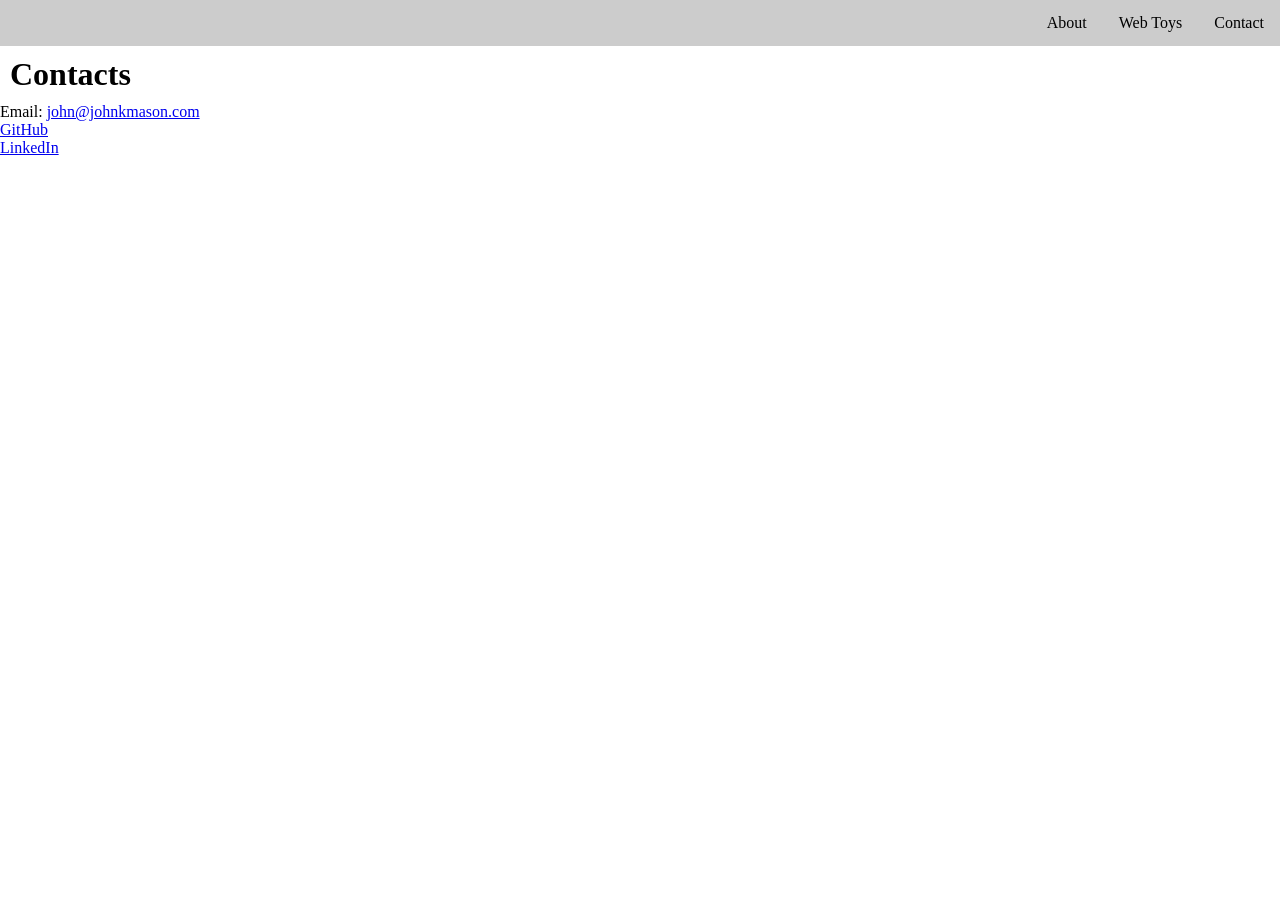
==== contacts.html @ 7b9912f0 "2026 overhaul" ====
<!DOCTYPE html>
<html lang="en-US">
<head>
<title>Contacts | John Kaito Mason</title>
<link rel="icon" type="image/x-icon" href="assets/favicon.ico">
<link href="site-style.css" rel="stylesheet">
</head>

<body id="body">
	<ul>
		<li><a href="index.html">About</a></li>
		<li><a href="web-toys.html">Web Toys</a></li>
		<li><a href="contacts.html">Contact</a></li>
	</ul>
	<h1>Contacts</h1>
	<a>Email: <a href="mailto:john@johnkmason.com">john@johnkmason.com</a></a><br>
    <a href="https://github.com/johnkmason">GitHub</a><br>
    <a href="https://www.linkedin.com/in/johnkaitomason/">LinkedIn</a>
</html>
---- site-style.css ----
@media (prefers-color-scheme: dark) {
  body {
    background-color: #202020;
    color: white;
  }
  ul {
    background-color: #333333;
  }
  ul li a {
    color: white;
  }
}
@media (prefers-color-scheme: light) {
  ul {
    background-color: #cccccc;
  }
  ul li a {
    color: black;
  }
}

body {
  margin: 0;
  padding: 0;
}

h1, h2, p, img {
  margin: 10px;
}

ul {
  list-style-type: none;
  margin: 0;
  padding: 0;
  display: flex;
  justify-content: flex-end;
}

ul li a {
  display: block;
  padding: 14px 16px;
  text-decoration: none;
}

ul li a:hover {
  background-color: #111111;
}
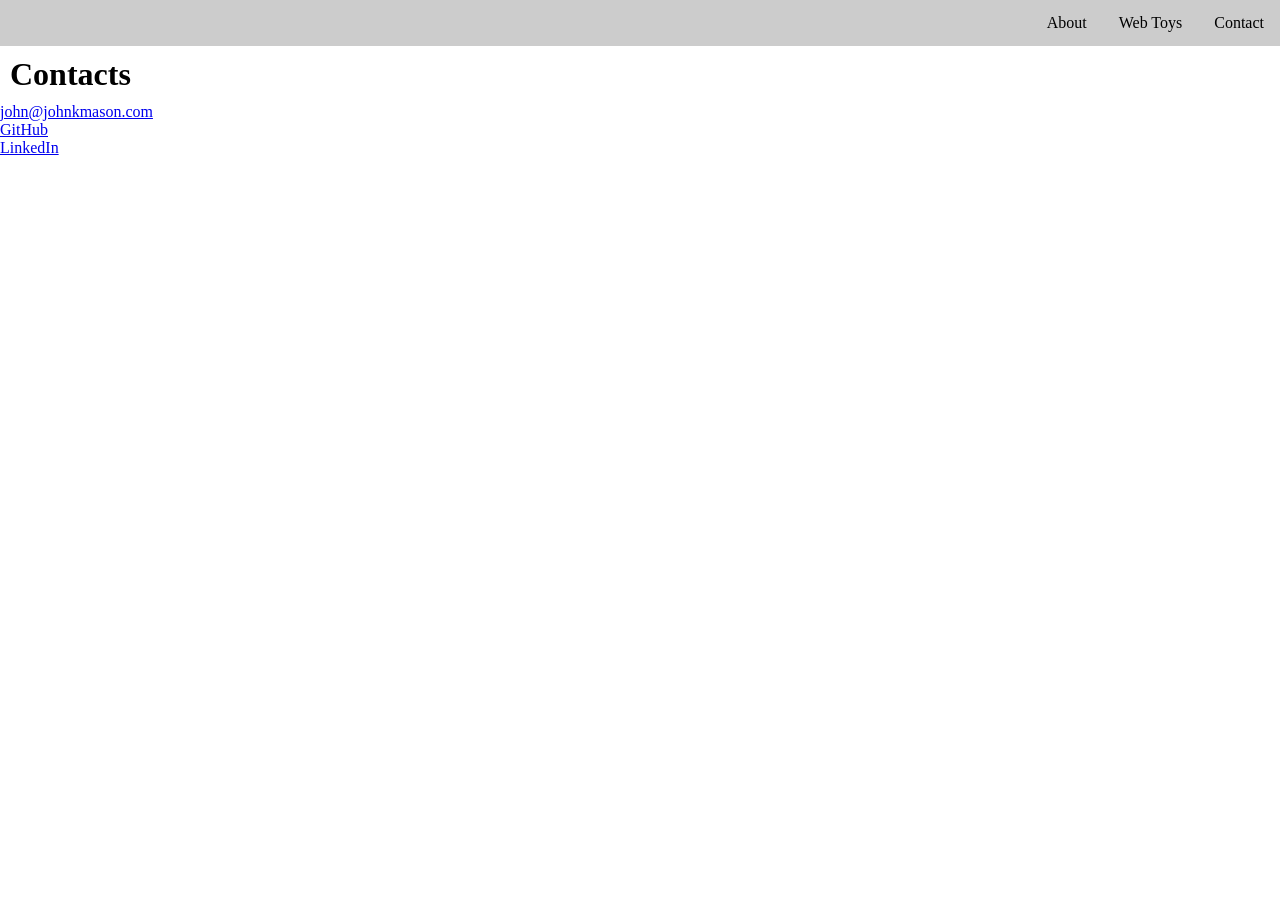
==== commit 212f7a2f: "Adjust email contact" ====
--- a/contacts.html
+++ b/contacts.html
@@ -13,7 +13,7 @@
 		<li><a href="contacts.html">Contact</a></li>
 	</ul>
 	<h1>Contacts</h1>
-	<a>Email: <a href="mailto:john@johnkmason.com">john@johnkmason.com</a></a><br>
+	<a href="mailto:john@johnkmason.com">john@johnkmason.com</a><br>
     <a href="https://github.com/johnkmason">GitHub</a><br>
     <a href="https://www.linkedin.com/in/johnkaitomason/">LinkedIn</a>
 </html>
